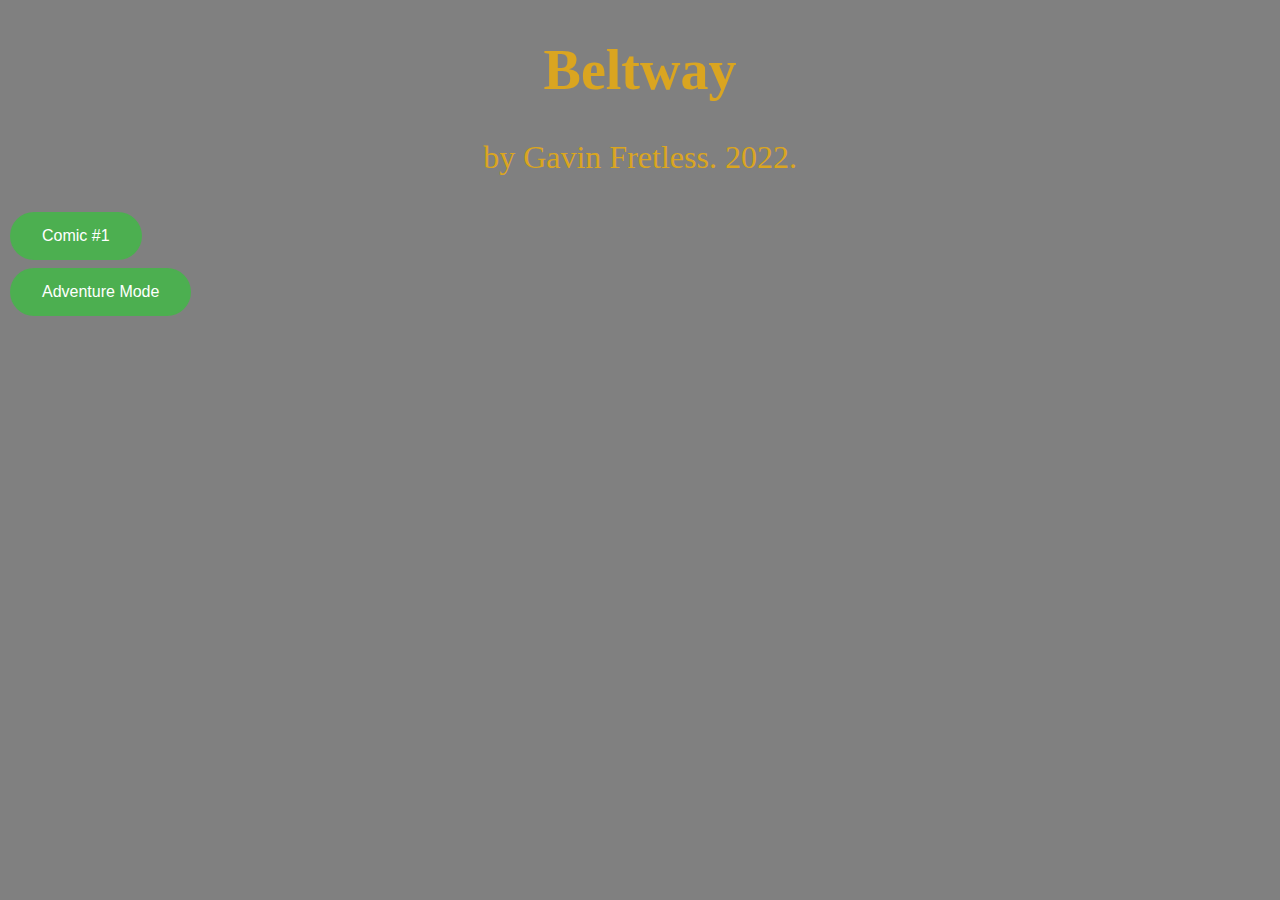
==== views/index.html @ 933502bb "index back in its pplace" ====
<!DOCTYPE html>
<html lang="en">
<head>
  <meta charset="UTF-8">
  <meta name="viewport" content="width=device-width, initial-scale=1.0">
  <meta http-equiv="X-UA-Compatible" content="ie=edge">
  <title>Title Page</title>
  <link rel="stylesheet" href="/public/styles/style.css">
</head>

<body id="body">
    <div id="container">

        <h1 id="title">Beltway</h1>
        
        <div>
          <p id="subtitle">by Gavin Fretless. 2022.</p>
        </div>

        <section>
          <button id="startBtn" type= "button"
            onclick= "location.href = '/views/comicpg1.html'">Comic #1</button>
        </section>

        <div>
          <button id="startBtn" type= "button"
            onclick= "location.href = '/views/playpreface.html'">Adventure Mode</button>
            <!--source code for pokemon-style rpg using html and js on github - github.com/chriscourses/pokemon-style-game-->
        </div>
    </div>
  <!--<script src=".script.js"></script>-->
</body>
</html>
---- public/styles/style.css ----
#title {
    text-align: center;
    font-size:42pt;
}
#subtitle {
    text-align: center;
    font-size:24pt; 
}

#body{
    background-color: grey;
    color: goldenrod;
}

#startBtn {
    background-color: #4CAF50;
    color: white;
    border:none;
    padding: 15px 32px;
    text-align: center;
    text-decoration: none;
    display: inline-block;
    font-size: 16px;    
    margin: 4px 2px;
    border-radius: 25px;

}

#homeBtn {
    background-color: #4CAFF0;
    color: white;
    border:none;
    padding: 15px 32px;
    text-align: center;
    text-decoration: none;
    display: inline-block;
    font-size: 16px;    
    margin: 4px 2px;
    border-radius: 25px;

}

#PriorPgBtn {
    background-color: #4CAF50;
    color: white;
    border:none;
    padding: 15px 32px;
    text-align: center;
    text-decoration: none;
    display: inline-block;
    font-size: 16px;    
    margin: 4px 2px;
    border-radius: 25px;

}

#NextPgBtn {
    background-color: #4CAF50;
    color: white;
    border:none;
    padding: 15px 32px;
    text-align: center;
    text-decoration: none;
    display: inline-block;
    font-size: 16px;    
    margin: 4px 2px;
    border-radius: 25px;

}
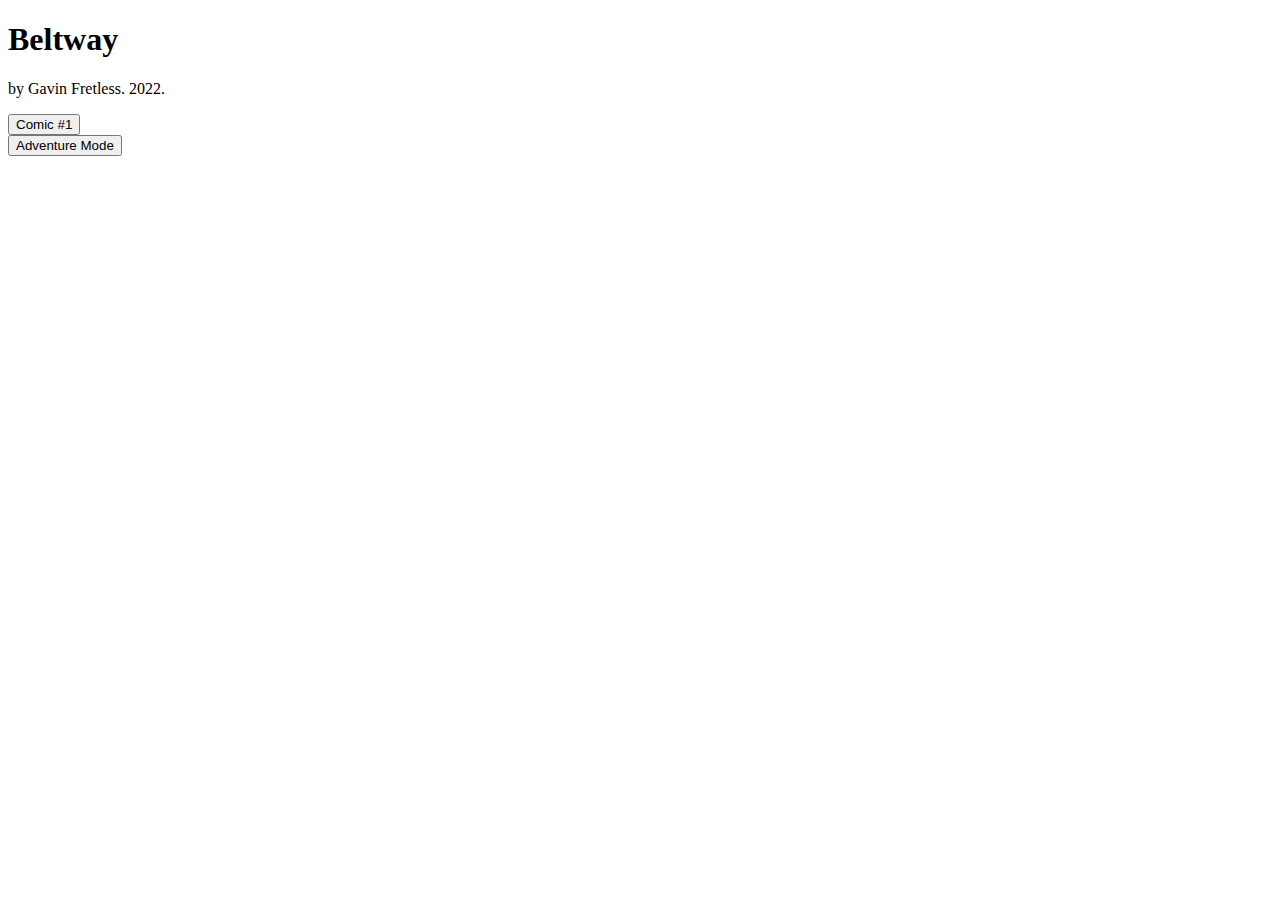
==== commit c19090bc: "take away / to connect?" ====
--- a/views/index.html
+++ b/views/index.html
@@ -4,8 +4,8 @@
   <meta charset="UTF-8">
   <meta name="viewport" content="width=device-width, initial-scale=1.0">
   <meta http-equiv="X-UA-Compatible" content="ie=edge">
-  <title>Title Page</title>
-  <link rel="stylesheet" href="/public/styles/style.css">
+  <title>Beltway</title>
+  <link rel="stylesheet" href="public/styles/style.css">
 </head>
 
 <body id="body">
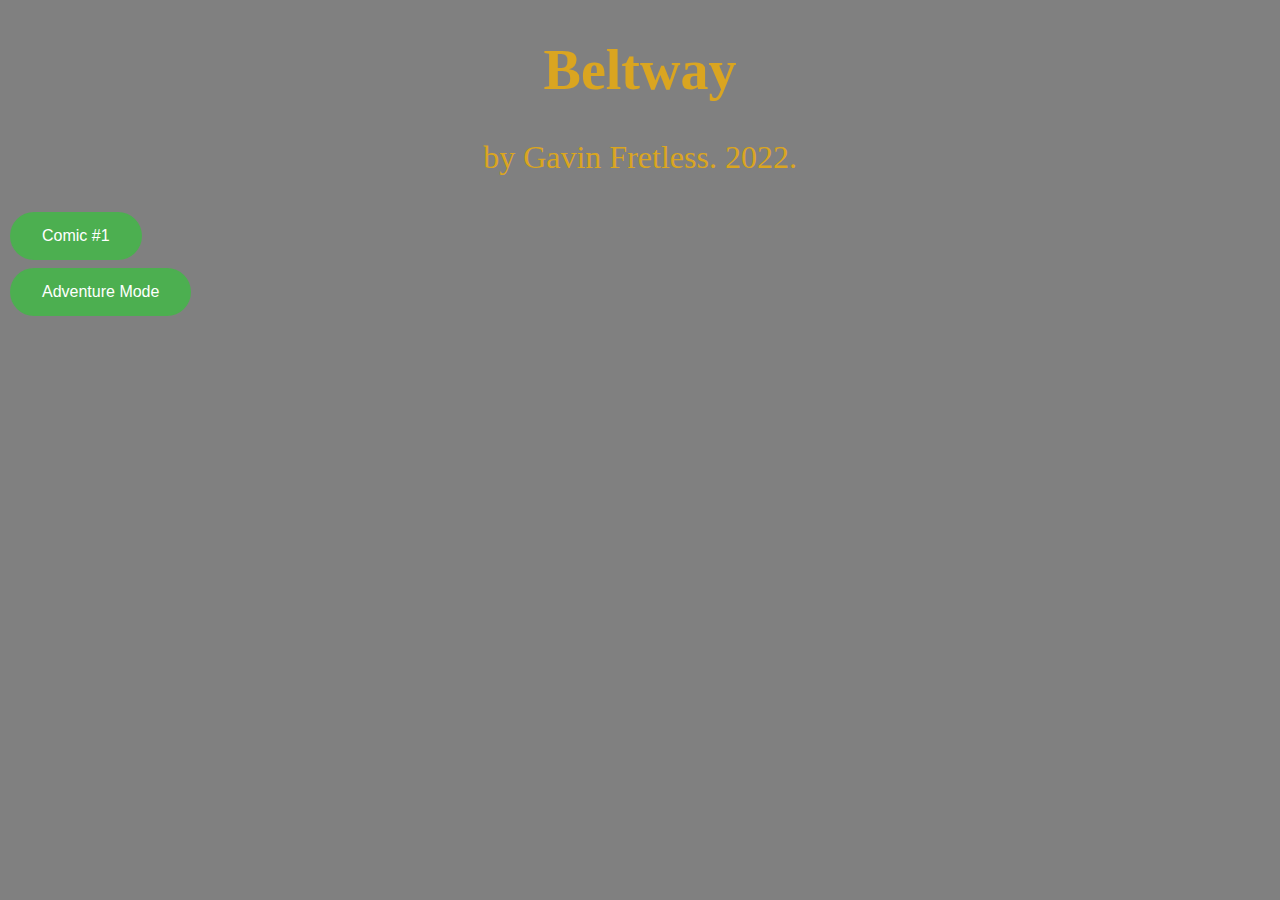
==== commit 7d1791cc: "adf" ====
--- a/views/index.html
+++ b/views/index.html
@@ -5,7 +5,7 @@
   <meta name="viewport" content="width=device-width, initial-scale=1.0">
   <meta http-equiv="X-UA-Compatible" content="ie=edge">
   <title>Beltway</title>
-  <link rel="stylesheet" href="public/styles/style.css">
+  <link rel="stylesheet" href="/public/styles/style.css">
 </head>
 
 <body id="body">
--- a/public/styles/style.css
+++ b/public/styles/style.css
@@ -0,0 +1,69 @@
+#title {
+    text-align: center;
+    font-size:42pt;
+}
+#subtitle {
+    text-align: center;
+    font-size:24pt; 
+}
+
+#body{
+    background-color: grey;
+    color: goldenrod;
+}
+
+#startBtn {
+    background-color: #4CAF50;
+    color: white;
+    border:none;
+    padding: 15px 32px;
+    text-align: center;
+    text-decoration: none;
+    display: inline-block;
+    font-size: 16px;    
+    margin: 4px 2px;
+    border-radius: 25px;
+
+}
+
+#homeBtn {
+    background-color: #4CAFF0;
+    color: white;
+    border:none;
+    padding: 15px 32px;
+    text-align: center;
+    text-decoration: none;
+    display: inline-block;
+    font-size: 16px;    
+    margin: 4px 2px;
+    border-radius: 25px;
+
+}
+
+#PriorPgBtn {
+    background-color: #4CAF50;
+    color: white;
+    border:none;
+    padding: 15px 32px;
+    text-align: center;
+    text-decoration: none;
+    display: inline-block;
+    font-size: 16px;    
+    margin: 4px 2px;
+    border-radius: 25px;
+
+}
+
+#NextPgBtn {
+    background-color: #4CAF50;
+    color: white;
+    border:none;
+    padding: 15px 32px;
+    text-align: center;
+    text-decoration: none;
+    display: inline-block;
+    font-size: 16px;    
+    margin: 4px 2px;
+    border-radius: 25px;
+
+}
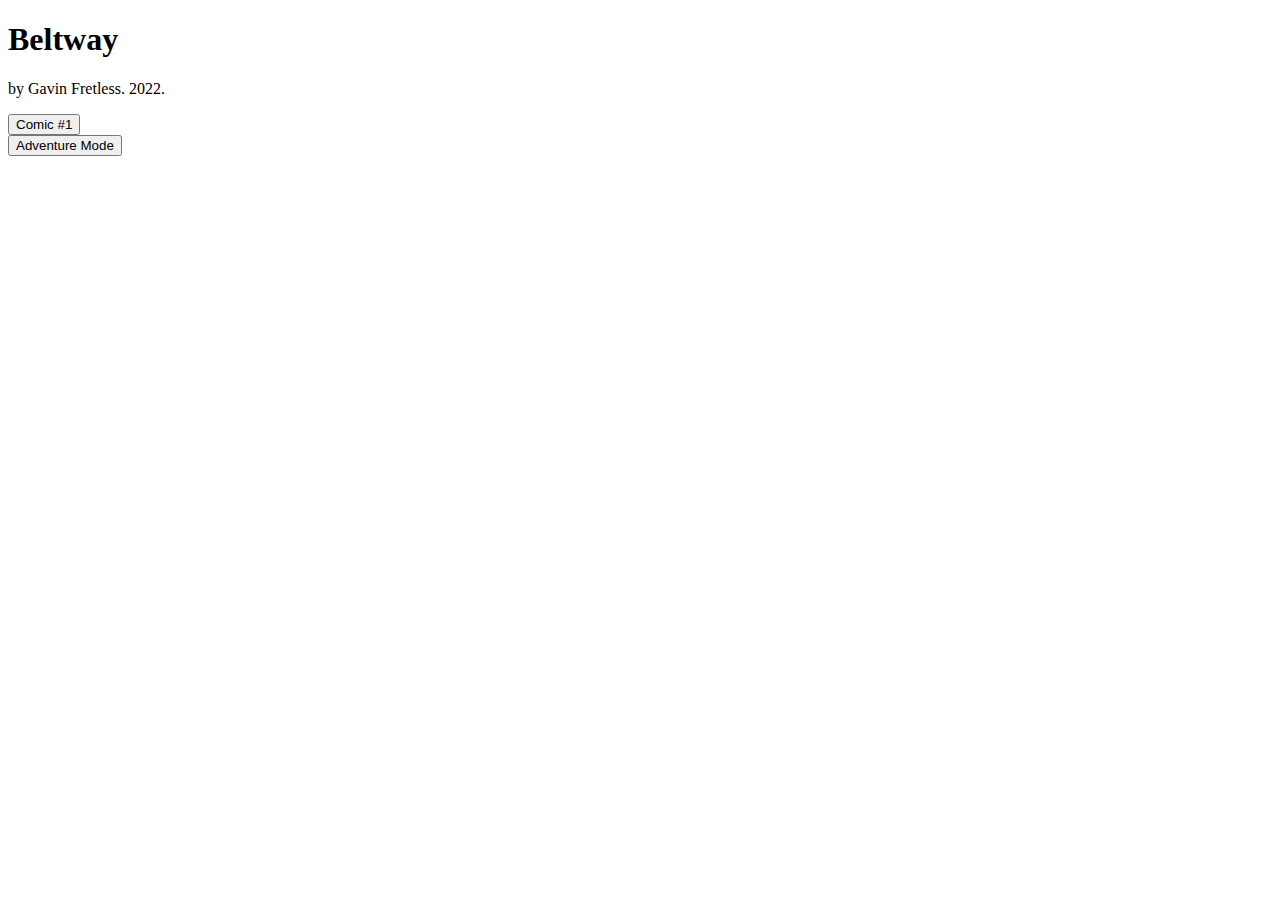
==== commit 31163f83: "yess" ====
--- a/views/index.html
+++ b/views/index.html
@@ -5,8 +5,9 @@
   <meta name="viewport" content="width=device-width, initial-scale=1.0">
   <meta http-equiv="X-UA-Compatible" content="ie=edge">
   <title>Beltway</title>
-  <link rel="stylesheet" href="/public/styles/style.css">
+  <link rel="stylesheet" href="Beltway-Comic-Site/styles/style.css">
 </head>
+
 
 <body id="body">
     <div id="container">
@@ -19,12 +20,12 @@
 
         <section>
           <button id="startBtn" type= "button"
-            onclick= "location.href = '/views/comicpg1.html'">Comic #1</button>
+            onclick= "href = 'Beltway-Comic-Site/views/comicpg1.html'">Comic #1</button>
         </section>
 
         <div>
           <button id="startBtn" type= "button"
-            onclick= "location.href = '/views/playpreface.html'">Adventure Mode</button>
+            onclick= "href = 'Beltway-Comic-Site/views/playpreface.html'">Adventure Mode</button>
             <!--source code for pokemon-style rpg using html and js on github - github.com/chriscourses/pokemon-style-game-->
         </div>
     </div>
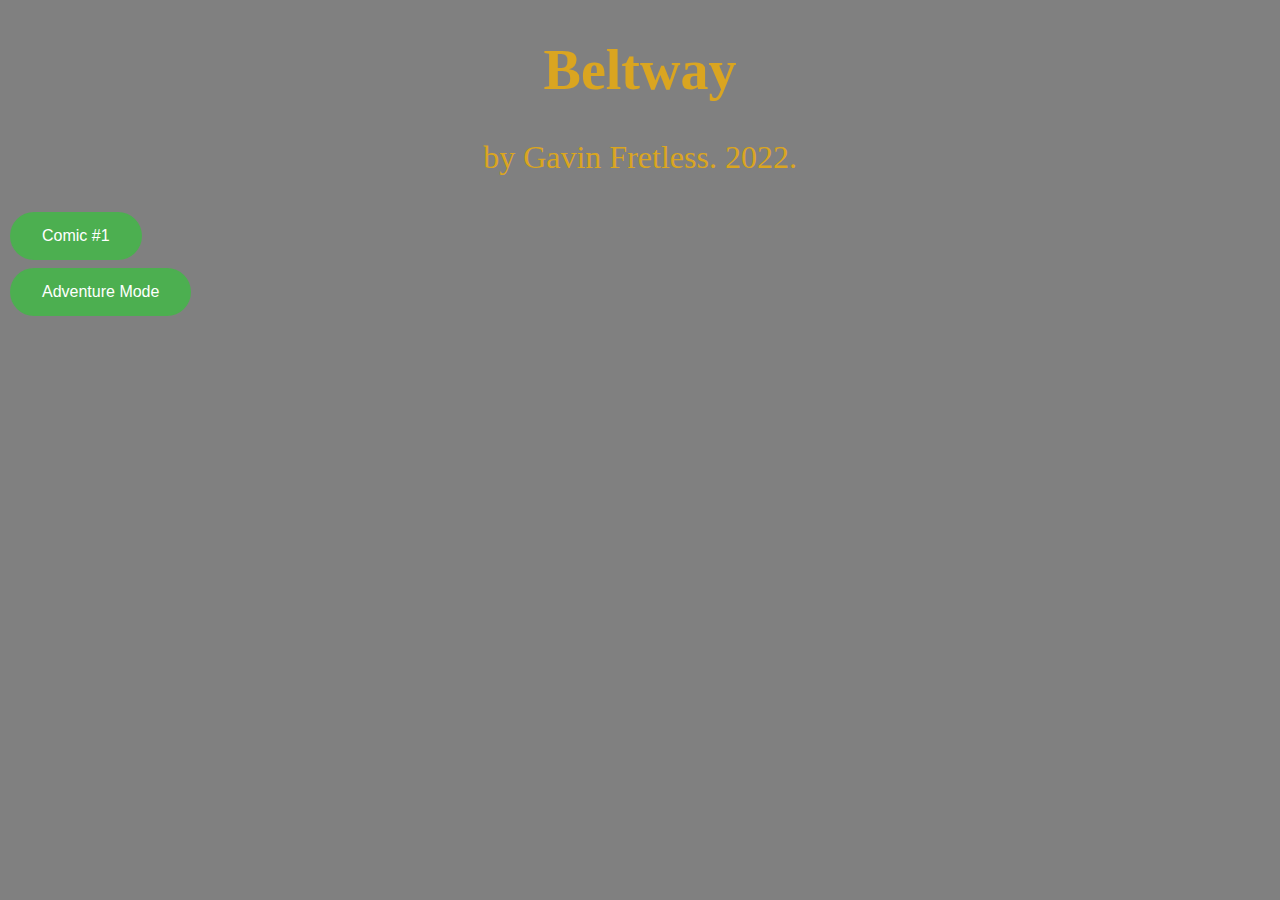
==== commit a34428bf: "rawr XD" ====
--- a/views/index.html
+++ b/views/index.html
@@ -5,7 +5,7 @@
   <meta name="viewport" content="width=device-width, initial-scale=1.0">
   <meta http-equiv="X-UA-Compatible" content="ie=edge">
   <title>Beltway</title>
-  <link rel="stylesheet" href="Beltway-Comic-Site/styles/style.css">
+  <link rel="stylesheet" href="/styles/style.css">
 </head>
 
 
@@ -20,12 +20,12 @@
 
         <section>
           <button id="startBtn" type= "button"
-            onclick= "href = 'Beltway-Comic-Site/views/comicpg1.html'">Comic #1</button>
+            onclick= "href = '/views/comicpg1.html'">Comic #1</button>
         </section>
 
         <div>
           <button id="startBtn" type= "button"
-            onclick= "href = 'Beltway-Comic-Site/views/playpreface.html'">Adventure Mode</button>
+            onclick= "href = '/views/playpreface.html'">Adventure Mode</button>
             <!--source code for pokemon-style rpg using html and js on github - github.com/chriscourses/pokemon-style-game-->
         </div>
     </div>
--- a/styles/style.css
+++ b/styles/style.css
@@ -0,0 +1,69 @@
+#title {
+    text-align: center;
+    font-size:42pt;
+}
+#subtitle {
+    text-align: center;
+    font-size:24pt; 
+}
+
+#body{
+    background-color: grey;
+    color: goldenrod;
+}
+
+#startBtn {
+    background-color: #4CAF50;
+    color: white;
+    border:none;
+    padding: 15px 32px;
+    text-align: center;
+    text-decoration: none;
+    display: inline-block;
+    font-size: 16px;    
+    margin: 4px 2px;
+    border-radius: 25px;
+
+}
+
+#homeBtn {
+    background-color: #4CAFF0;
+    color: white;
+    border:none;
+    padding: 15px 32px;
+    text-align: center;
+    text-decoration: none;
+    display: inline-block;
+    font-size: 16px;    
+    margin: 4px 2px;
+    border-radius: 25px;
+
+}
+
+#PriorPgBtn {
+    background-color: #4CAF50;
+    color: white;
+    border:none;
+    padding: 15px 32px;
+    text-align: center;
+    text-decoration: none;
+    display: inline-block;
+    font-size: 16px;    
+    margin: 4px 2px;
+    border-radius: 25px;
+
+}
+
+#NextPgBtn {
+    background-color: #4CAF50;
+    color: white;
+    border:none;
+    padding: 15px 32px;
+    text-align: center;
+    text-decoration: none;
+    display: inline-block;
+    font-size: 16px;    
+    margin: 4px 2px;
+    border-radius: 25px;
+
+}
